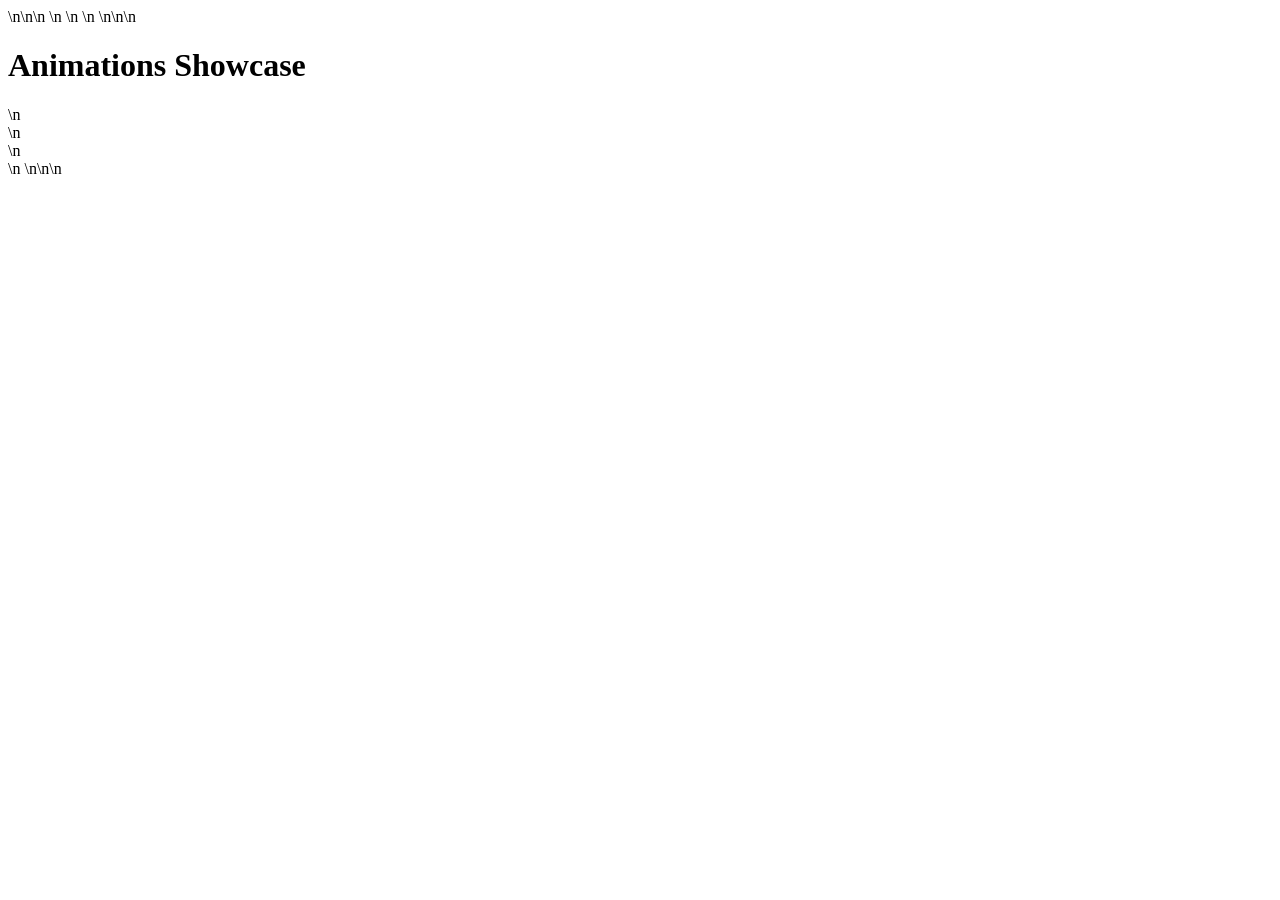
==== index.html @ cdcdc4ef "Create index.html for animations showcase" ====
<!DOCTYPE html>\n<html lang="en">\n<head>\n    <meta charset="UTF-8">\n    <meta name="viewport" content="width=device-width, initial-scale=1.0">\n    <title>Animations Showcase</title>\n    <style>\n        body {\n            font-family: Arial, sans-serif;\n            display: flex;\n            flex-direction: column;\n            align-items: center;\n            justify-content: center;\n            height: 100vh;\n            background-color: #f0f0f0;\n        }\n        .animation-box {\n            width: 100px;\n            height: 100px;\n            background-color: #4CAF50;\n            margin: 15px;\n            animation: bounce 2s infinite;\n        }\n        @keyframes bounce {\n            0%, 20%, 50%, 80%, 100% {\n                transform: translateY(0);\n            }\n            40% {\n                transform: translateY(-30px);\n            }\n            60% {\n                transform: translateY(-15px);\n            }\n        }\n    </style>\n</head>\n<body>\n    <h1>Animations Showcase</h1>\n    <div class="animation-box"></div>\n    <div class="animation-box"></div>\n    <div class="animation-box"></div>\n    <script>\n        console.log('Animations loaded!');\n    </script>\n</body>\n</html>\n
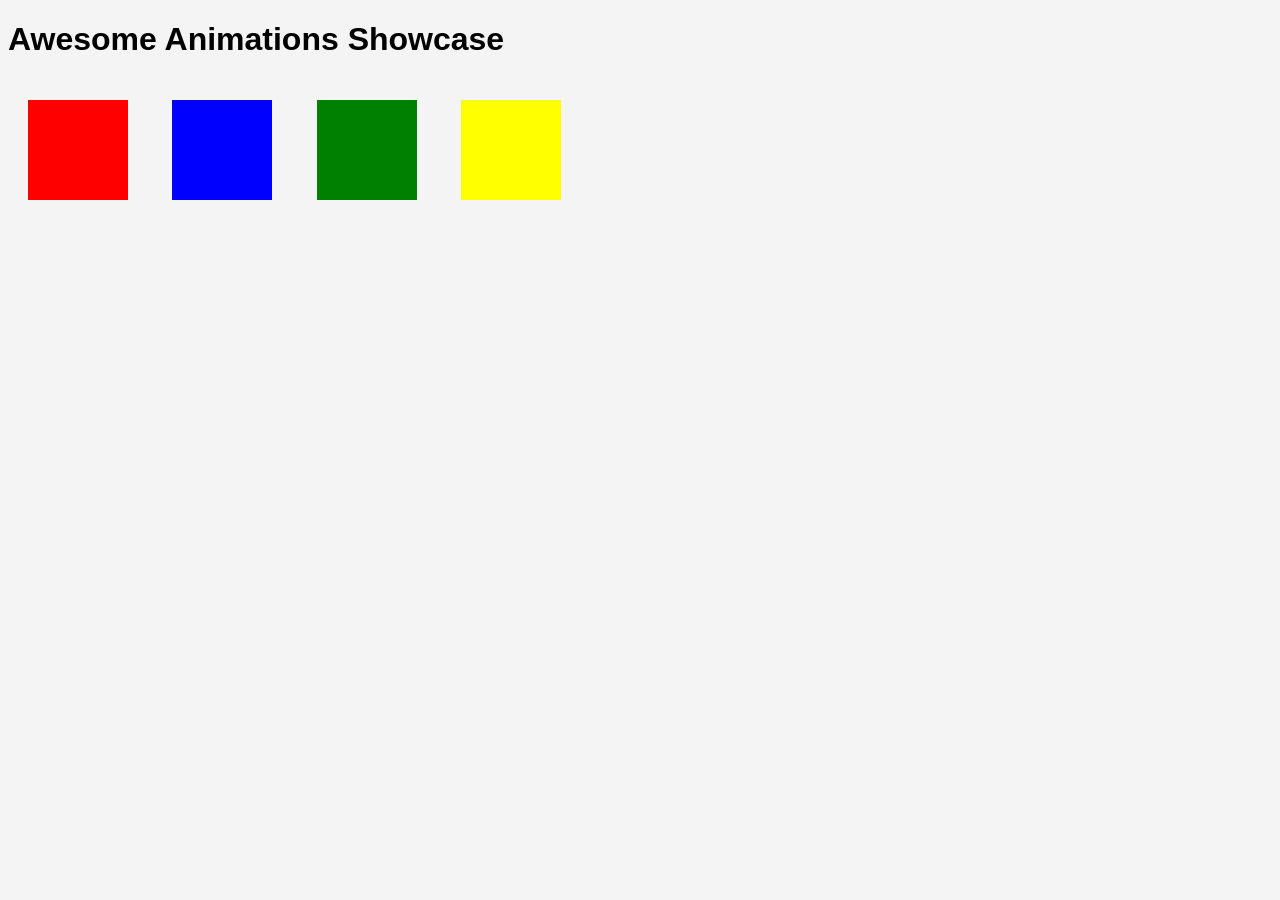
==== commit b3a2c2af: "Updated index.html with complete awesome animations showcase." ====
--- a/index.html
+++ b/index.html
@@ -1 +1,33 @@
-<!DOCTYPE html>\n<html lang="en">\n<head>\n    <meta charset="UTF-8">\n    <meta name="viewport" content="width=device-width, initial-scale=1.0">\n    <title>Animations Showcase</title>\n    <style>\n        body {\n            font-family: Arial, sans-serif;\n            display: flex;\n            flex-direction: column;\n            align-items: center;\n            justify-content: center;\n            height: 100vh;\n            background-color: #f0f0f0;\n        }\n        .animation-box {\n            width: 100px;\n            height: 100px;\n            background-color: #4CAF50;\n            margin: 15px;\n            animation: bounce 2s infinite;\n        }\n        @keyframes bounce {\n            0%, 20%, 50%, 80%, 100% {\n                transform: translateY(0);\n            }\n            40% {\n                transform: translateY(-30px);\n            }\n            60% {\n                transform: translateY(-15px);\n            }\n        }\n    </style>\n</head>\n<body>\n    <h1>Animations Showcase</h1>\n    <div class="animation-box"></div>\n    <div class="animation-box"></div>\n    <div class="animation-box"></div>\n    <script>\n        console.log('Animations loaded!');\n    </script>\n</body>\n</html>\n+<!DOCTYPE html>
+<html lang="en">
+<head>
+    <meta charset="UTF-8">
+    <meta name="viewport" content="width=device-width, initial-scale=1.0">
+    <title>Awesome Animations Showcase</title>
+    <style>
+        body { font-family: Arial, sans-serif; background-color: #f4f4f4; }
+        .box { width: 100px; height: 100px; margin: 20px; display: inline-block; }
+        .fade { animation: fade 2s; }
+        @keyframes fade {
+            from { opacity: 0; }
+            to { opacity: 1; }
+        }
+        .slide { animation: slide 2s; }
+        @keyframes slide {
+            from { transform: translateX(-100%); }
+            to { transform: translateX(0); }
+        }
+    </style>
+</head>
+<body>
+    <h1>Awesome Animations Showcase</h1>
+    <div class="box fade" style="background-color: red;"></div>
+    <div class="box slide" style="background-color: blue;"></div>
+    <div class="box fade" style="background-color: green;"></div>
+    <div class="box slide" style="background-color: yellow;"></div>
+    <script>
+        // Add JavaScript code here for additional animations
+        console.log('Welcome to the Awesome Animations Showcase!');
+    </script>
+</body>
+</html>
